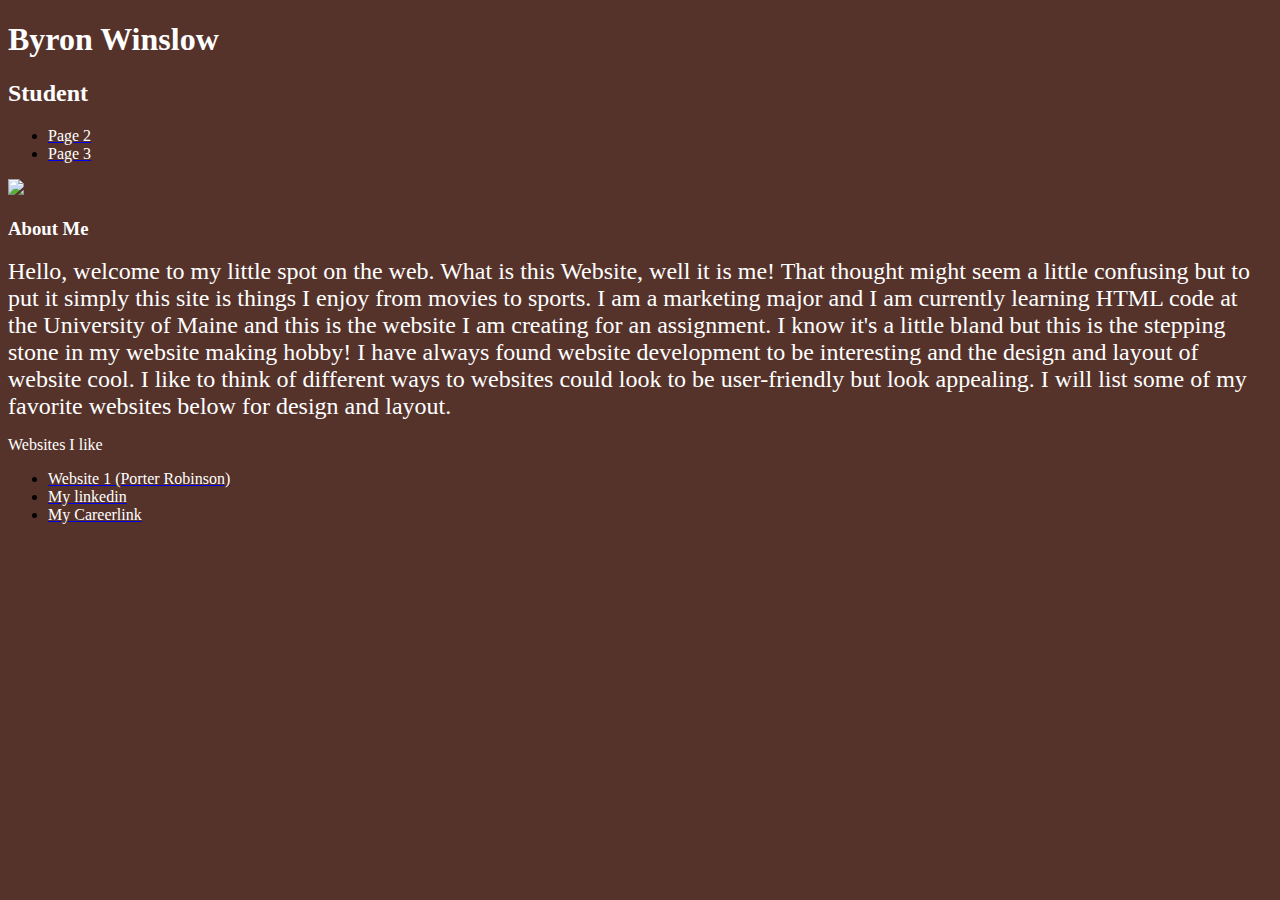
==== index.html @ 77432cf9 "Version Pre-Alpha" ====
<!DOCTYPE html>

<html>
    <head>
        <title>My Homepage</title>
        <link href="main.css" rel="stylesheet" type="text/css" />

              </head>
    
    <body>
        <h1><font color="white">Byron Winslow</font></h1>
        <h2><font color="white">Student</font></h2>
        <ul>
        	<li><a href="page2.html"><font color="white">Page 2</font></a></li>
        	<li><a href="page3.html"><font color="white">Page 3</font></a></li>
        </ul>
        
        
        
        
        
        <IMG SRC= "tennis.jpg" width="400">
            <h3><font color="white">About Me</font></h3>
        
        <p><font size='5' color="white"> Hello, welcome to my little spot on the web. What is this Website, well it is me! That thought might seem a little confusing but to put it simply this site is things I enjoy from movies to sports. I am a marketing major and I am currently learning HTML code at the University of Maine and this is the website I am creating for an assignment. I know it's a little bland but this is the stepping stone in my website making hobby! I have always found website development to be interesting and the design and layout of website cool. I like to think of different ways to websites could look to be user-friendly but look appealing. I will list some of my favorite websites below for design and layout.  </font></p>
        
            
        <font color="white">Websites I like</font>
        <ul>
            <LI><A HREF="http://www.porterrobinson.com/"> <font color="white">Website 1 (Porter Robinson) </font></A></LI>
            <LI><A HREF="https://www.linkedin.com/feed/"><font color="white">My linkedin</font></A></LI>
            <LI><A HREF="https://maine-csm.symplicity.com/students/index.php?s=home"><font color="white">My Careerlink</font></A></LI>
        </ul>
---- main.css ----
body {
    background: #55332B
}
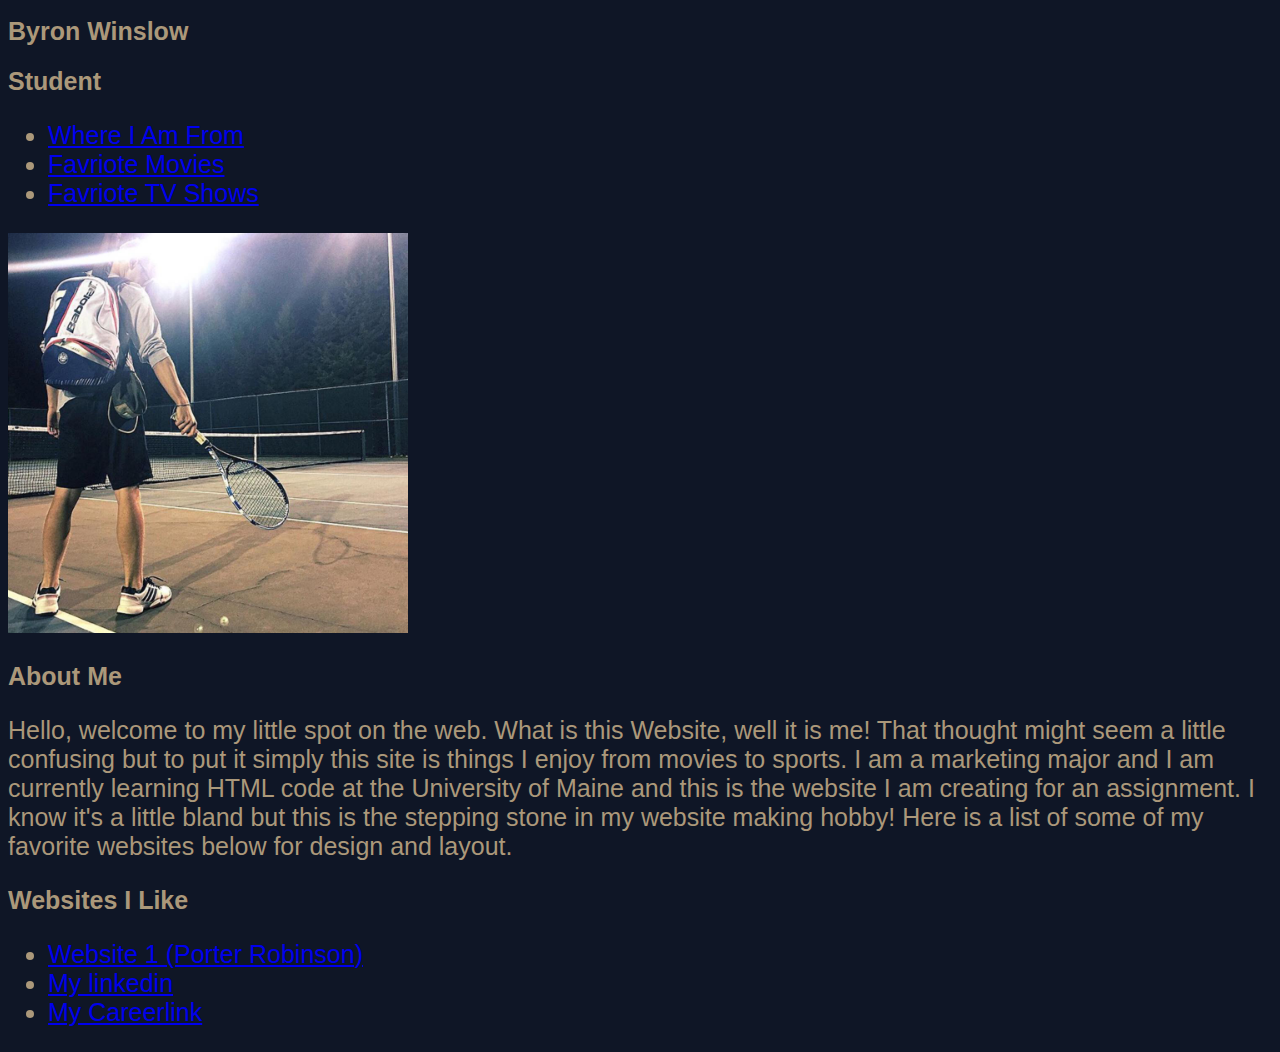
==== commit 4ea7c43b: "add 3" ====
--- a/index.html
+++ b/index.html
@@ -7,12 +7,13 @@
 
               </head>
     
-    <body>
-        <h1><font color="white">Byron Winslow</font></h1>
-        <h2><font color="white">Student</font></h2>
+    <body class="homepage">
+        <h1>Byron Winslow</h1>
+        <h2>Student</h2>
         <ul>
-        	<li><a href="page2.html"><font color="white">Page 2</font></a></li>
-        	<li><a href="page3.html"><font color="white">Page 3</font></a></li>
+        	<li><a href="page2.html">Where I Am From</a></li>
+        	<li><a href="page3.html">Favriote Movies</a></li>
+            <li><a href="page4.html">Favriote TV Shows</a></li>
         </ul>
         
         
@@ -20,16 +21,16 @@
         
         
         <IMG SRC= "tennis.jpg" width="400">
-            <h3><font color="white">About Me</font></h3>
+            <h3>About Me</h3>
         
-        <p><font size='5' color="white"> Hello, welcome to my little spot on the web. What is this Website, well it is me! That thought might seem a little confusing but to put it simply this site is things I enjoy from movies to sports. I am a marketing major and I am currently learning HTML code at the University of Maine and this is the website I am creating for an assignment. I know it's a little bland but this is the stepping stone in my website making hobby! I have always found website development to be interesting and the design and layout of website cool. I like to think of different ways to websites could look to be user-friendly but look appealing. I will list some of my favorite websites below for design and layout.  </font></p>
+        <p class="homepage"> Hello, welcome to my little spot on the web. What is this Website, well it is me! That thought might seem a little confusing but to put it simply this site is things I enjoy from movies to sports. I am a marketing major and I am currently learning HTML code at the University of Maine and this is the website I am creating for an assignment. I know it's a little bland but this is the stepping stone in my website making hobby! Here is a list of some of my favorite websites below for design and layout. </p>
         
             
-        <font color="white">Websites I like</font>
+        <h3>Websites I Like</h3>
         <ul>
-            <LI><A HREF="http://www.porterrobinson.com/"> <font color="white">Website 1 (Porter Robinson) </font></A></LI>
-            <LI><A HREF="https://www.linkedin.com/feed/"><font color="white">My linkedin</font></A></LI>
-            <LI><A HREF="https://maine-csm.symplicity.com/students/index.php?s=home"><font color="white">My Careerlink</font></A></LI>
+            <LI><A HREF="http://www.porterrobinson.com/">Website 1 (Porter Robinson)</A></LI>
+            <LI><A HREF="https://www.linkedin.com/feed/">My linkedin</A></LI>
+            <LI><A HREF="https://maine-csm.symplicity.com/students/index.php?s=home">My Careerlink</A></LI>
         </ul> 
             
 
--- a/main.css
+++ b/main.css
@@ -1,3 +1,87 @@
-body {
-    background: #55332B
-}+body.homepage {
+    background: #0F1626}
+
+p.homepage {
+	font-family: 'Encode Sans Expanded', sans-serif;
+	font-size: 25px;
+	color: #AB987A
+}
+ul{
+	font-family: 'Encode Sans Expanded', sans-serif;
+	font-size: 25px;
+	color: #AB987A
+}
+h1{
+	font-family: 'Encode Sans Expanded', sans-serif;
+	font-size: 25px;
+	color: #AB987A
+}
+h2{
+	font-family: 'Encode Sans Expanded', sans-serif;
+	font-size: 25px;
+	color: #AB987A
+}
+h3{
+	font-family: 'Encode Sans Expanded', sans-serif;
+	font-size: 25px;
+	color: #AB987A
+}
+
+body.page2{
+	background: #FC4A1A
+}
+h1.page2{
+	font-family: 'Encode Sans Expanded', sans-serif;
+	font-size: 25px;
+	color: #0F1626
+}
+li.page2{
+	font-family: 'Encode Sans Expanded', sans-serif;
+	font-size: 25px;
+	color: #0F1626
+}
+p.page2{
+	font-family: 'Encode Sans Expanded', sans-serif;
+	font-size: 20px;
+	color: #0F1626
+}
+
+body.page3{
+	background: #AB987A
+}
+h1.page3{
+	font-family: 'Encode Sans Expanded', sans-serif;
+	font-size: 25px;
+	color: #F5F5F5
+}
+title.page3{
+	font-family: 'Encode Sans Expanded', sans-serif;
+	font-size: 25px;
+	color: #F5F5F5
+}
+table.page3{
+	font-family: 'Encode Sans Expanded', sans-serif;
+	font-size: 25px;
+	color: #F5F5F5
+}
+body.page4{
+	background: #F5F5F5
+}
+h1.page4{
+	font-family: 'Encode Sans Expanded', sans-serif;
+	font-size: 25px;
+	color: #FC4A1A
+}
+table.page4{
+	font-family: 'Encode Sans Expanded', sans-serif;
+	font-size: 25px;
+	color: #FC4A1A
+}
+}
+li.page4{
+	font-family: 'Encode Sans Expanded', sans-serif;
+	font-size: 25px;
+	color: #FC4A1A
+}
+
+
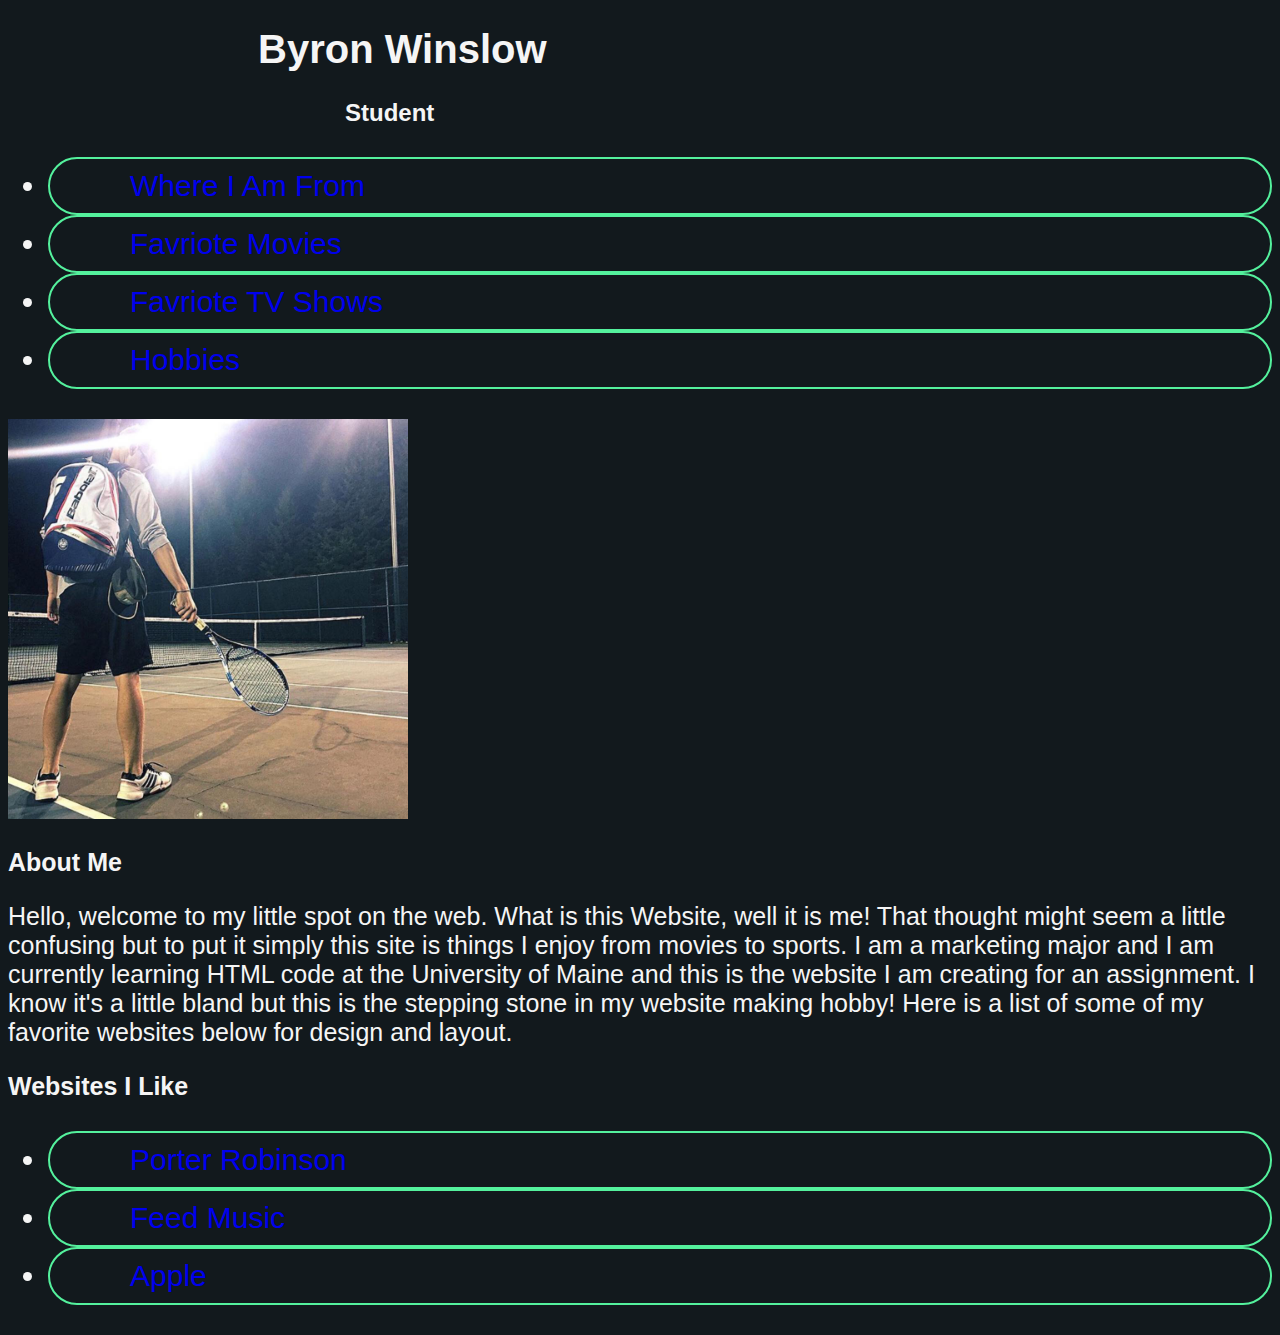
==== commit 1a00614e: "final changes" ====
--- a/index.html
+++ b/index.html
@@ -11,10 +11,12 @@
         <h1>Byron Winslow</h1>
         <h2>Student</h2>
         <ul>
-        	<li><a href="page2.html">Where I Am From</a></li>
+        	<li class="homepage"><a href="page2.html">Where I Am From</a></li>
         	<li><a href="page3.html">Favriote Movies</a></li>
             <li><a href="page4.html">Favriote TV Shows</a></li>
+            <li><a href="page5.html">Hobbies</a></li>
         </ul>
+    
         
         
         
@@ -28,9 +30,9 @@
             
         <h3>Websites I Like</h3>
         <ul>
-            <LI><A HREF="http://www.porterrobinson.com/">Website 1 (Porter Robinson)</A></LI>
-            <LI><A HREF="https://www.linkedin.com/feed/">My linkedin</A></LI>
-            <LI><A HREF="https://maine-csm.symplicity.com/students/index.php?s=home">My Careerlink</A></LI>
+            <LI><A HREF="http://www.porterrobinson.com/">Porter Robinson</A></LI>
+            <LI><A HREF="http://www.feedmusic.com">Feed Music</A></LI>
+            <LI><A HREF="https://www.apple.com">Apple</A></LI>
         </ul> 
             
 
--- a/main.css
+++ b/main.css
@@ -1,87 +1,188 @@
 body.homepage {
-    background: #0F1626}
+    background: #12191D}
 
 p.homepage {
-	font-family: 'Encode Sans Expanded', sans-serif;
+	font-family: "proxima nova", sans-serif;
+	font-weight: 100;
 	font-size: 25px;
-	color: #AB987A
+	color: #F5F5F5
+}
+
+
+a{
+	text-decoration: inherit;
+	
 }
 ul{
-	font-family: 'Encode Sans Expanded', sans-serif;
-	font-size: 25px;
-	color: #AB987A
+	font-family: "proxima nova", sans-serif;
+	font-color: #F5F5F5;
+	font-size: 30px;
+	color: #F5F5F5
+	font-weight: 100;
+	}
+
+li{
+	color: #F5F5F5;
+	font-family: "proxima nova", sans-serif;
+	font-weight: 100;
+	font-style: 30px;
+	border: solid 2px #54F19D;
+	border-radius: 50px;
+	padding: 10px 80px;
+	text-decoration: none;	
+	
+
+}
+
+h1{
+	font-family: "proxima nova", sans-serif;
+	font-size: 40px;
+	color: #F5F5F5
 }
 h1{
-	font-family: 'Encode Sans Expanded', sans-serif;
-	font-size: 25px;
-	color: #AB987A
+	margin-left: 250px;
 }
 h2{
-	font-family: 'Encode Sans Expanded', sans-serif;
-	font-size: 25px;
-	color: #AB987A
+	font-family: "proxima nova", sans-serif;
+	color: #F5F5F5
+}
+h2{
+	margin-left: 337px;
 }
 h3{
-	font-family: 'Encode Sans Expanded', sans-serif;
+	font-family: "proxima nova", sans-serif;
 	font-size: 25px;
-	color: #AB987A
+	color: #F5F5F5
 }
 
 body.page2{
-	background: #FC4A1A
+	background: #12191D
 }
 h1.page2{
-	font-family: 'Encode Sans Expanded', sans-serif;
-	font-size: 25px;
-	color: #0F1626
+	font-family: "proxima nova", sans-serif;
+	font-size: 40px;
+	color: #F5F5F5
+}
+h1.page2{
+	margin-left: 250px;
 }
 li.page2{
-	font-family: 'Encode Sans Expanded', sans-serif;
+	font-family: "proxima nova", sans-serif;
 	font-size: 25px;
-	color: #0F1626
+	color: #F5F5F5
 }
 p.page2{
-	font-family: 'Encode Sans Expanded', sans-serif;
+	font-family: "proxima nova", sans-serif;
 	font-size: 20px;
-	color: #0F1626
+	color: #F5F5F5
+}
+th.page2{
+	padding: 15px;
 }
 
 body.page3{
-	background: #AB987A
+	background: #12191D
 }
 h1.page3{
-	font-family: 'Encode Sans Expanded', sans-serif;
+	font-family: "proxima nova", sans-serif;
+	color: #F5F5F5
+}
+h1.page3{
+	margin-left: 250px;
+}
+title.page3{
+	font-family: "proxima nova", sans-serif;
 	font-size: 25px;
 	color: #F5F5F5
 }
-title.page3{
-	font-family: 'Encode Sans Expanded', sans-serif;
+p.page3{
+font-family: "proxima nova", sans-serif;
+	font-weight: 100px;
 	font-size: 25px;
 	color: #F5F5F5
 }
 table.page3{
-	font-family: 'Encode Sans Expanded', sans-serif;
+	font-family: "proxima nova", sans-serif;
+	font-size: 30px;
+	color: #F5F5F5
+
+}
+
+th.page3{
+	padding: 100px
+}
+th.page3{
+	font-family: "proxima nova",sans-serif;
+	font-size: 30px;
+	color: #F5F5F5
+}
+li.page3{
+	font-family: "proxima nova", sans-serif;
+	font-size: 25px;
+	color: #F5F5F5
+
+}
+body.page4{
+	background: #12191D
+}
+h1.page4{
+	font-family: "proxima nova", sans-serif;
+	font-size: 40px;
+	color: #F5F5F5
+}
+h1.page4{
+	margin-left: 250px;
+}
+p.page4{font-family: "proxima nova",sans-serif;
 	font-size: 25px;
 	color: #F5F5F5
 }
-body.page4{
-	background: #F5F5F5
+table.page4{
+	font-family: "proxima nova", sans-serif;
+	font-size: 30px;
+	color: #F5F5F5
 }
-h1.page4{
-	font-family: 'Encode Sans Expanded', sans-serif;
+
+li.page4{
+	font-family: "proxima nova", sans-serif;
 	font-size: 25px;
-	color: #FC4A1A
+	color: #F5F5F5
 }
-table.page4{
-	font-family: 'Encode Sans Expanded', sans-serif;
+th.page4{
+	padding: 100px
+}
+
+th.page4{
+	font-family: "proxima nova",sans-serif;
+	font-size: 28px;
+	color: #F5F5F5
+}
+
+body.page5{
+	background: #12191D
+}
+h1.page5{
+	font-family: "proxima nova", sans-serif;
+	font-size: 40px;
+	color: #F5F5F5
+}
+h1.page5{
+	margin-left: 325px;
+}
+li.page5{
+	font-family: "proxima nova", sans-serif; 
 	font-size: 25px;
-	color: #FC4A1A
+	color: #F5F5F5
 }
+p.page5{
+	font-family: "proxima nova", sans-serif;
+	font-size: 20px;
+	color: #F5F5F5
 }
-li.page4{
-	font-family: 'Encode Sans Expanded', sans-serif;
-	font-size: 25px;
-	color: #FC4A1A
+th.page5{
+	padding: 50px
 }
 
 
+
+
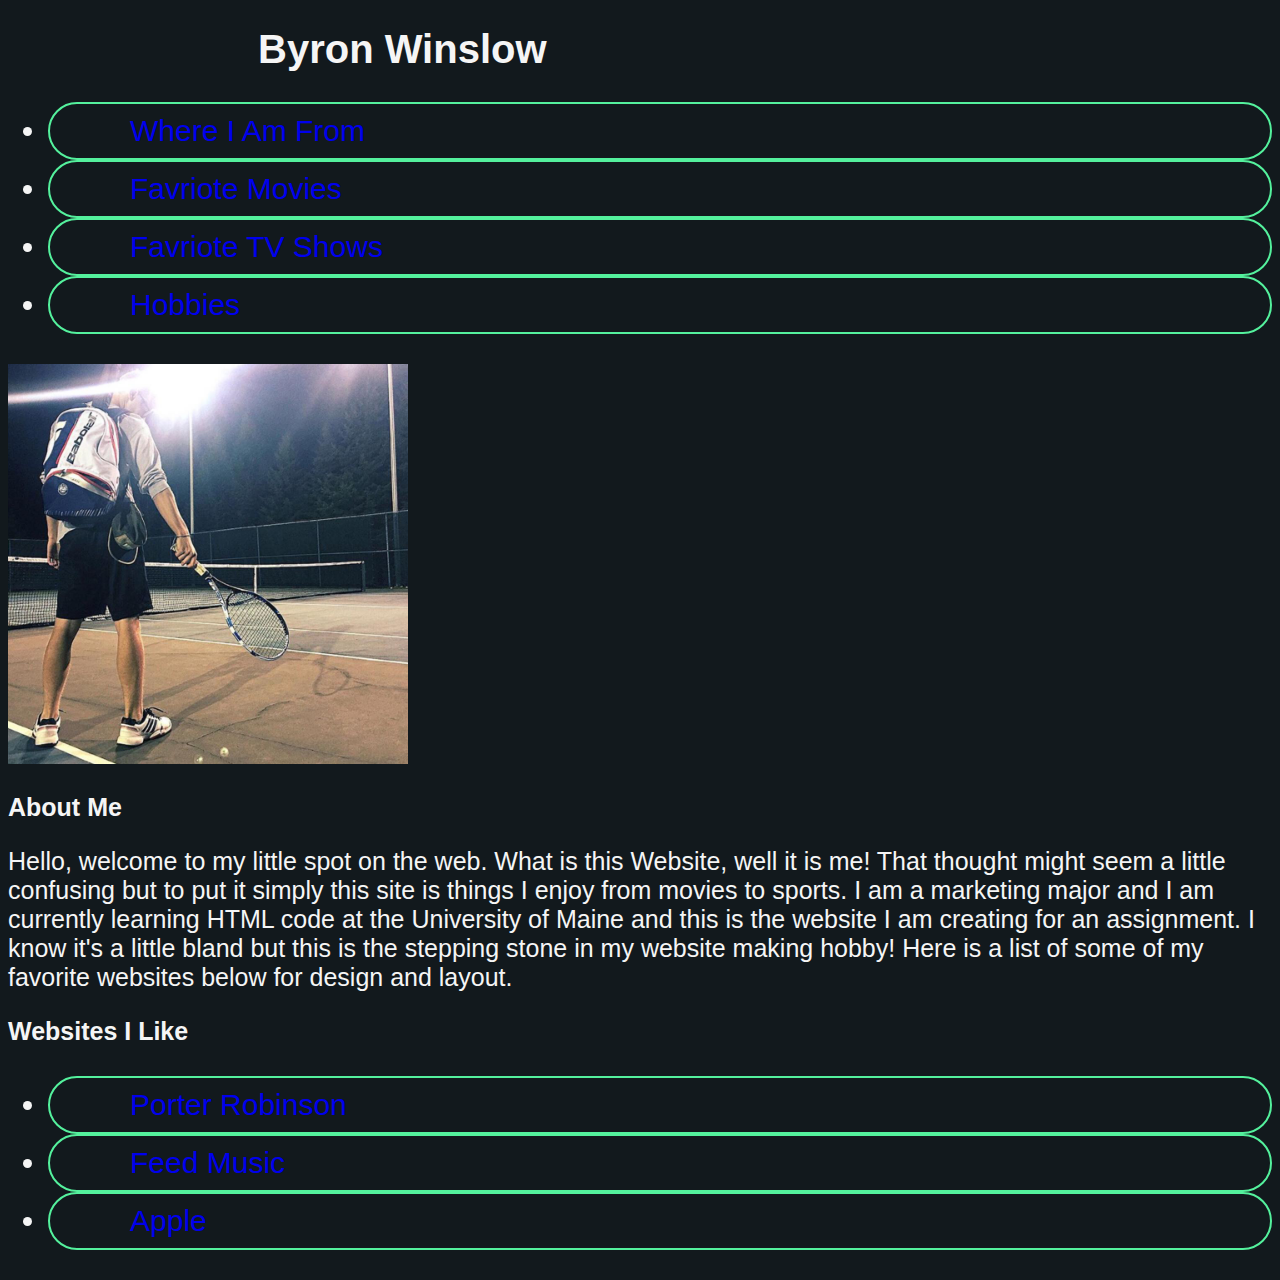
==== commit 9976aeb2: "Last edits" ====
--- a/index.html
+++ b/index.html
@@ -9,7 +9,6 @@
     
     <body class="homepage">
         <h1>Byron Winslow</h1>
-        <h2>Student</h2>
         <ul>
         	<li class="homepage"><a href="page2.html">Where I Am From</a></li>
         	<li><a href="page3.html">Favriote Movies</a></li>
